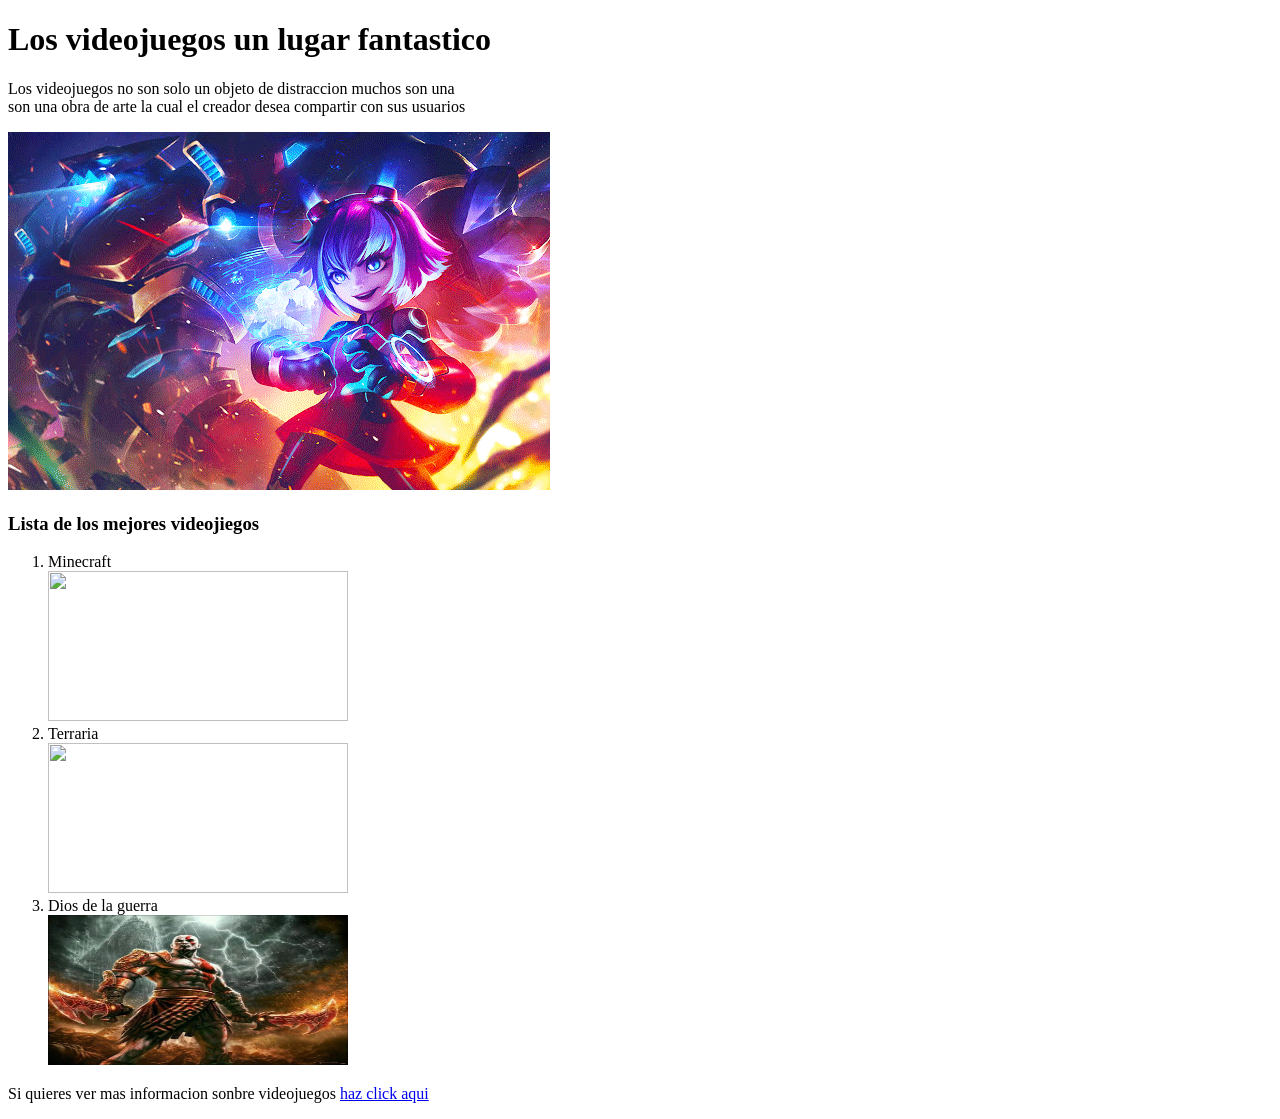
==== index.html @ e5dd71e2 "Inicio de la pagina Iniciamos la pagina" ====
<!DOCTYPE html>
<html lang="en">
<head>
    <meta charset="UTF-8">
    <meta name="viewport" content="width=device-width, initial-scale=1.0">
    <title>Mundo gamer</title>
</head>
<body>
    <main>
        <h1>Los videojuegos un lugar fantastico</h1>
    </main>
    <p>Los videojuegos no son solo un objeto de distraccion muchos son una <br>
    son una obra de arte la cual el creador desea compartir con sus usuarios <br>
    </p>
    <img src="imagenes/annie.gif" >
    <section>
        <h3>Lista de los mejores videojiegos</h3>
        <ol>
            <li>Minecraft</li>
            <img src = "imagenes/minecraft.jpg" width="300" height="150">
            <li>Terraria</li>
            <img src = "imagenes/terraria.jpg" width="300" height="150">
            <li>Dios de la guerra</li>
            <img src = "imagenes/Dios_Guerra.webp" width="300" height="150">
            <img>
        </ol>
    </section>
    <footer>
        <p>Si quieres ver mas informacion sonbre videojuegos <a href="https://store.steampowered.com/?l=spanish">haz click aqui</a></p>
    </footer>
</body>
</html>
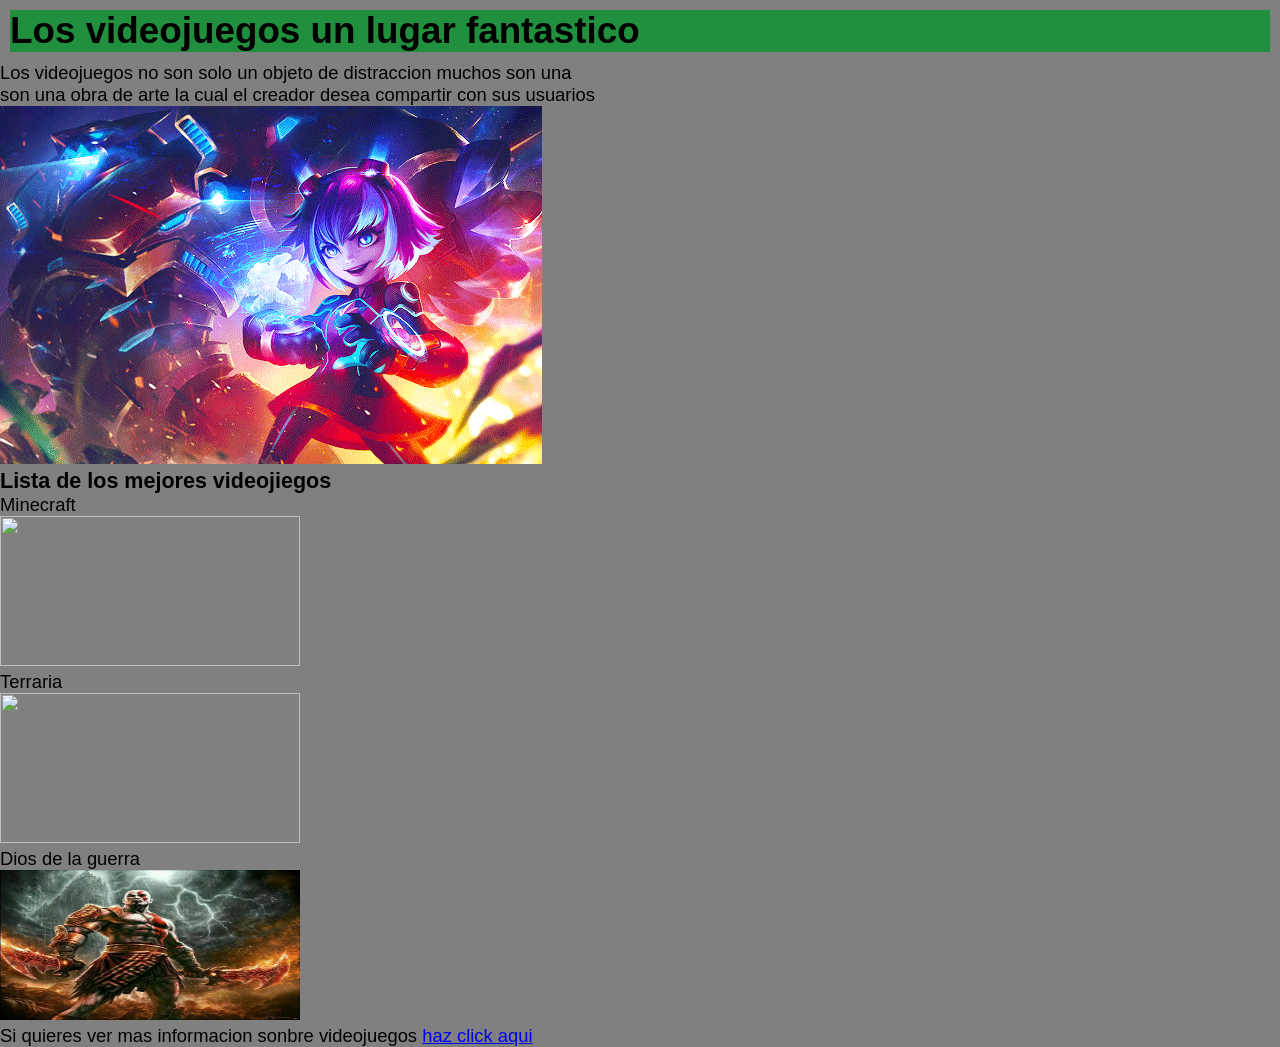
==== commit 3e740247: "Primeros estilos" ====
--- a/index.html
+++ b/index.html
@@ -4,6 +4,7 @@
     <meta charset="UTF-8">
     <meta name="viewport" content="width=device-width, initial-scale=1.0">
     <title>Mundo gamer</title>
+    <link rel="stylesheet" href="style.css">
 </head>
 <body>
     <main>
--- a/style.css
+++ b/style.css
@@ -0,0 +1,16 @@
+* {
+  margin: 0;
+  padding: 0;
+}
+
+body {
+    font-family: 'Gill Sans', 'Gill Sans MT', Calibri, 'Trebuchet MS', sans-serif;
+    font-size: 115%;
+    background-color: rgba(128,128,128);
+    margin: 0;
+}
+
+main {
+    margin: 10px;
+    background-color: rgb(32, 144, 62);
+}
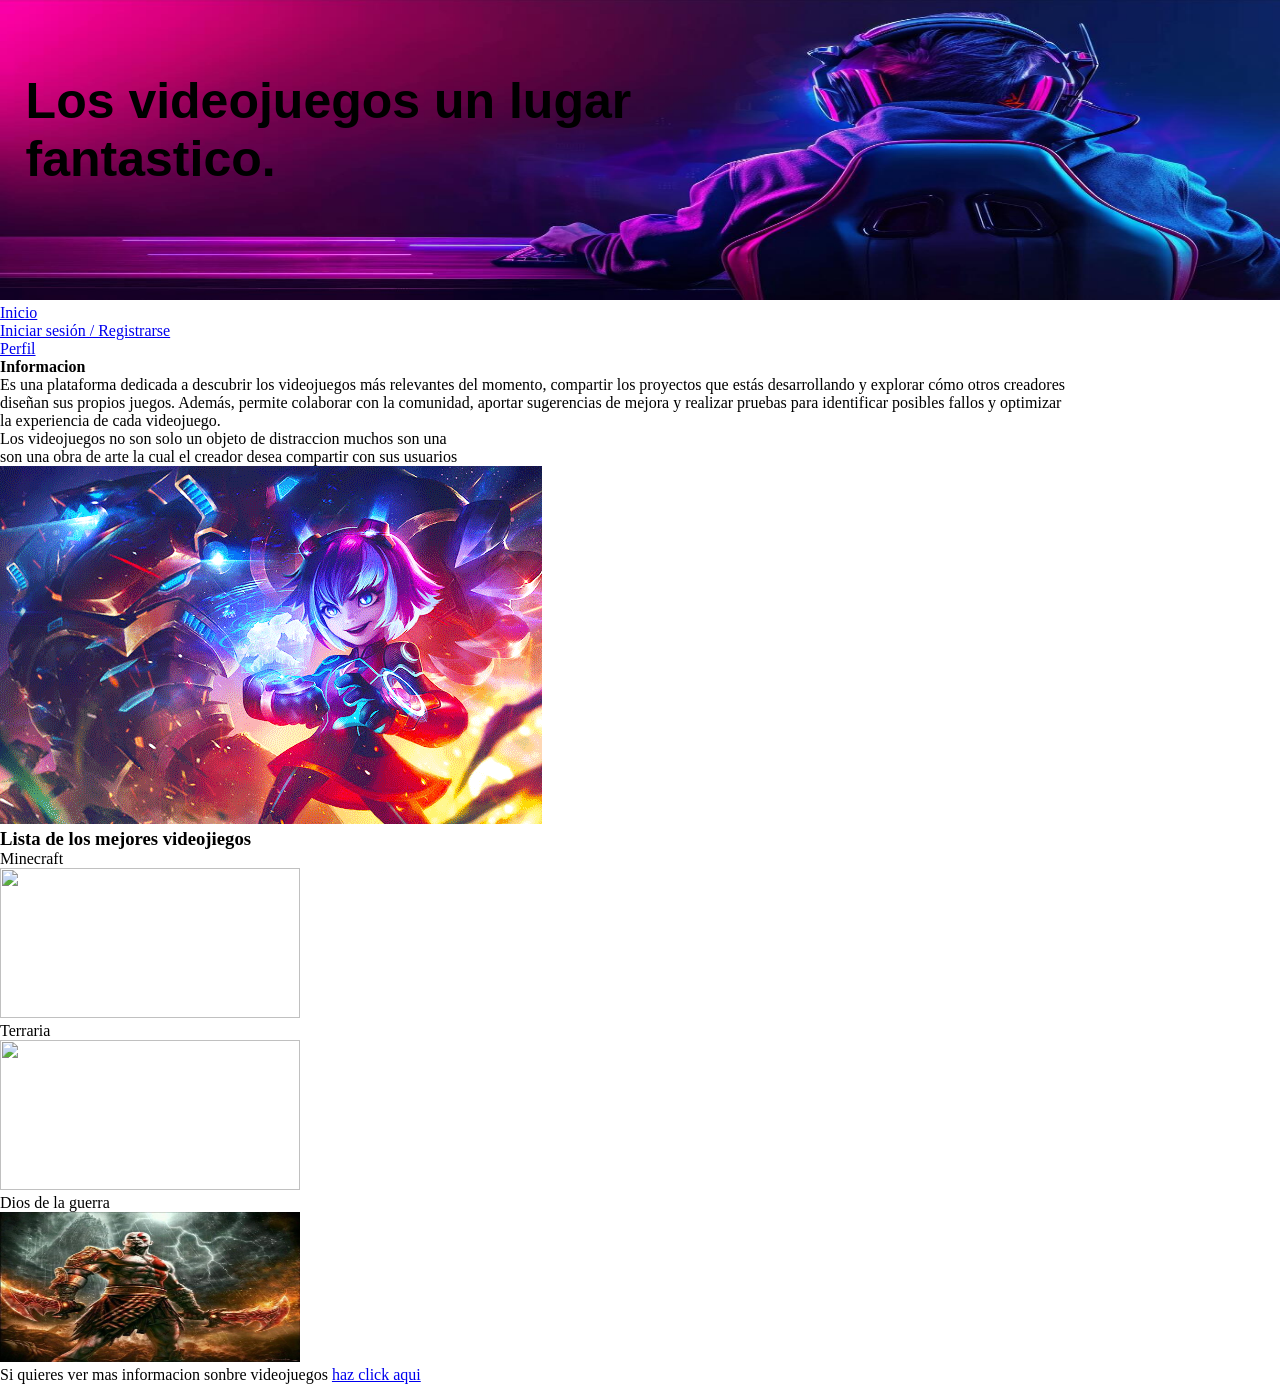
==== commit 8a85e887: "Primeros pasos de css" ====
--- a/index.html
+++ b/index.html
@@ -2,13 +2,36 @@
 <html lang="en">
 <head>
     <meta charset="UTF-8">
-    <meta name="viewport" content="width=device-width, initial-scale=1.0">
-    <title>Mundo gamer</title>
+    <title>El rincon del gamer</title>
     <link rel="stylesheet" href="style.css">
 </head>
 <body>
+    <header>
+        <img src="imagenes/Fondo.jpeg">
+        <h1>
+            Los videojuegos un lugar <br>
+            fantastico.
+        </h1>
+        <nav>
+            <ul>
+                <li><a href="#">Inicio</a></li>
+                <li><a href="#">Iniciar sesión / Registrarse</a></li>
+                <li><a href="#">Perfil</a></li>
+            </ul>
+        </nav>
+    </header>
     <main>
-        <h1>Los videojuegos un lugar fantastico</h1>
+        <div>
+            <h4>Informacion</h4>
+            <p>
+                Es una plataforma dedicada a descubrir los videojuegos más relevantes del momento,
+                compartir los proyectos que estás desarrollando y explorar cómo otros creadores<br>
+                diseñan sus propios juegos. Además, permite colaborar con la comunidad, aportar sugerencias
+                de mejora y realizar pruebas para identificar posibles fallos  y optimizar <br>
+                la experiencia de cada videojuego. 
+            </p>
+        </div>
+        
     </main>
     <p>Los videojuegos no son solo un objeto de distraccion muchos son una <br>
     son una obra de arte la cual el creador desea compartir con sus usuarios <br>
--- a/style.css
+++ b/style.css
@@ -3,14 +3,23 @@
   padding: 0;
 }
 
-body {
-    font-family: 'Gill Sans', 'Gill Sans MT', Calibri, 'Trebuchet MS', sans-serif;
-    font-size: 115%;
-    background-color: rgba(128,128,128);
-    margin: 0;
+header {
+    position: relative;
 }
 
-main {
-    margin: 10px;
-    background-color: rgb(32, 144, 62);
+header img {
+    height: 300px;
+    width: 100%;
+}
+
+header h1 {
+    position: absolute;
+    top: 20%;
+    left: 2%;
+    font-size: 50px;
+    font-family: 'Franklin Gothic Medium', 'Arial Narrow', Arial, sans-serif;
+}
+
+nav {
+    display: grid;
 }
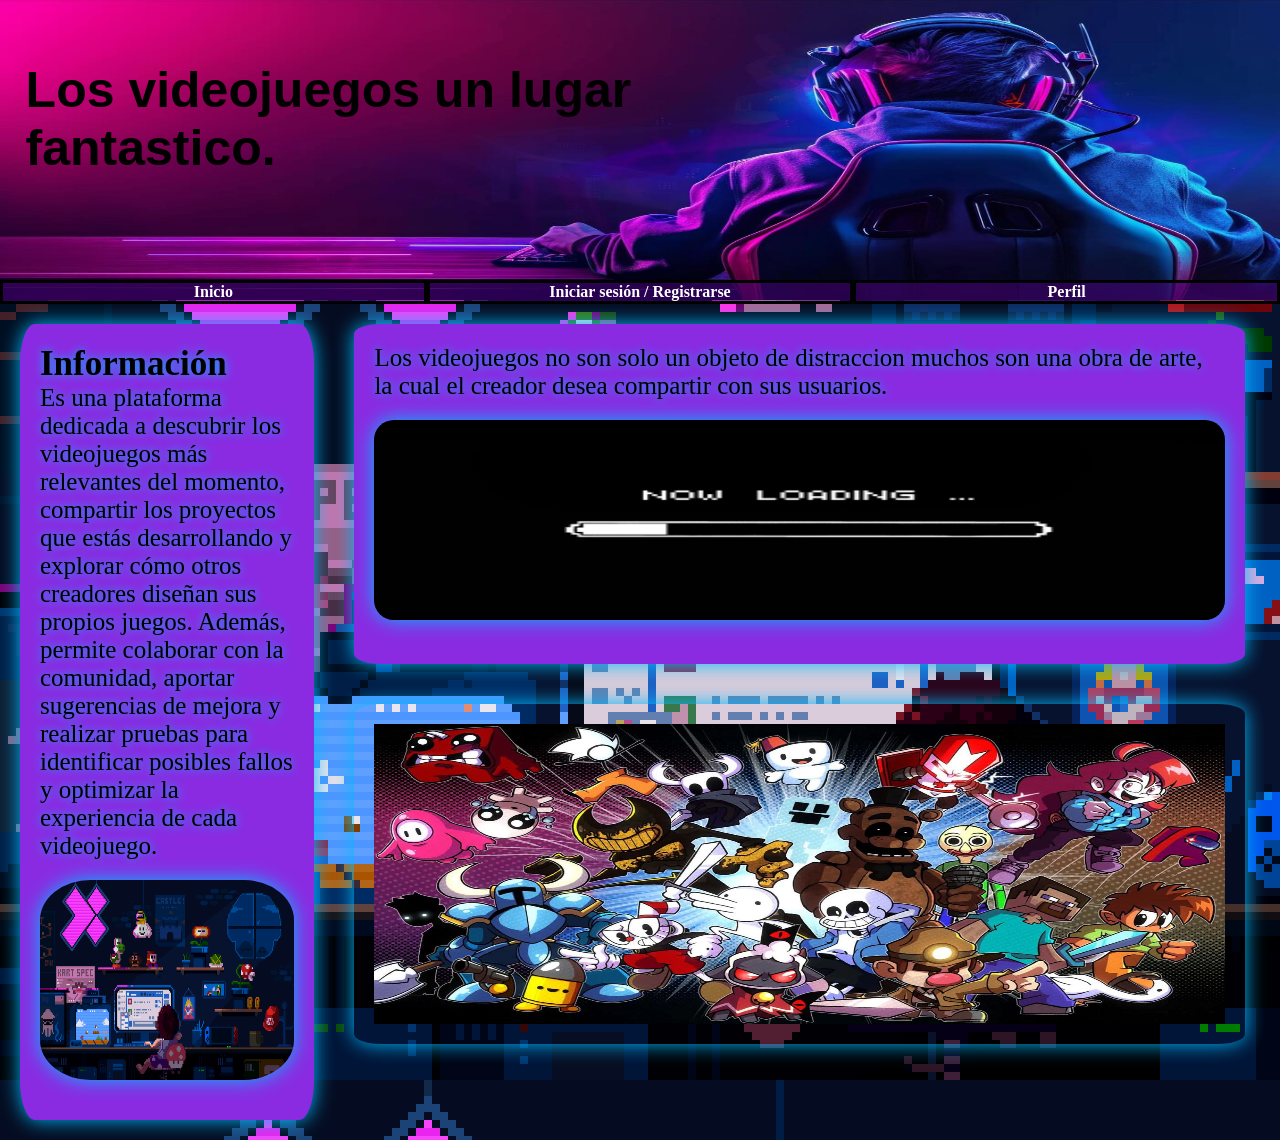
==== commit f9694432: "Implementacion de imagenes mas dinamicas" ====
--- a/index.html
+++ b/index.html
@@ -6,6 +6,9 @@
     <link rel="stylesheet" href="style.css">
 </head>
 <body>
+    <audio autoplay loop>
+        <source src="audio/musica.mp3" type="audio/mpeg">
+    </audio>
     <header>
         <img src="imagenes/Fondo.jpeg">
         <h1>
@@ -14,43 +17,38 @@
         </h1>
         <nav>
             <ul>
-                <li><a href="#">Inicio</a></li>
+                <li><a href="index.html">Inicio</a></li>
                 <li><a href="#">Iniciar sesión / Registrarse</a></li>
                 <li><a href="#">Perfil</a></li>
             </ul>
         </nav>
     </header>
     <main>
-        <div>
-            <h4>Informacion</h4>
+        <div id="informacion">
+            <h4>Información</h4>
             <p>
                 Es una plataforma dedicada a descubrir los videojuegos más relevantes del momento,
-                compartir los proyectos que estás desarrollando y explorar cómo otros creadores<br>
+                compartir los proyectos que estás desarrollando y explorar cómo otros creadores
                 diseñan sus propios juegos. Además, permite colaborar con la comunidad, aportar sugerencias
-                de mejora y realizar pruebas para identificar posibles fallos  y optimizar <br>
+                de mejora y realizar pruebas para identificar posibles fallos  y optimizar 
                 la experiencia de cada videojuego. 
             </p>
+            <img src="imagenes/fondo.gif">
         </div>
-        
+        <div>
+            <div id="motivacion">
+                <p>Los videojuegos no son solo un objeto de distraccion muchos son una 
+                obra de arte, la cual el creador desea compartir con sus usuarios.
+                <img src="imagenes/descargar.gif" >
+                </p>
+            </div>
+            <img src="imagenes/indi.jpeg" id="foto">
+        </div>
     </main>
-    <p>Los videojuegos no son solo un objeto de distraccion muchos son una <br>
-    son una obra de arte la cual el creador desea compartir con sus usuarios <br>
-    </p>
-    <img src="imagenes/annie.gif" >
-    <section>
-        <h3>Lista de los mejores videojiegos</h3>
-        <ol>
-            <li>Minecraft</li>
-            <img src = "imagenes/minecraft.jpg" width="300" height="150">
-            <li>Terraria</li>
-            <img src = "imagenes/terraria.jpg" width="300" height="150">
-            <li>Dios de la guerra</li>
-            <img src = "imagenes/Dios_Guerra.webp" width="300" height="150">
-            <img>
-        </ol>
+    <section>   
     </section>
     <footer>
-        <p>Si quieres ver mas informacion sonbre videojuegos <a href="https://store.steampowered.com/?l=spanish">haz click aqui</a></p>
+        
     </footer>
 </body>
 </html>
--- a/style.css
+++ b/style.css
@@ -1,6 +1,10 @@
 * {
   margin: 0;
   padding: 0;
+}
+
+body {
+    background-image: url(imagenes/fondo.gif);
 }
 
 header {
@@ -21,5 +25,97 @@
 }
 
 nav {
+    position: absolute;
+    bottom: 0;
+    width: 100%;
+}
+
+nav ul {
     display: grid;
+    grid-template-columns: repeat(3, 1fr);
+    list-style: none;   /* quita los puntos */
+    padding: 0;
+    margin: 0;
+    background-color: #4c00827e;
+}
+
+nav ul li {
+    border-style: solid;
+    text-align: center;
+}
+
+nav ul li a {
+    display: block;
+    text-decoration: none;
+    color: white;
+    font-weight: bold;
+}
+
+main {
+    display: flex;
+
+}
+
+#informacion {
+    background-color: blueviolet;
+    width: 30%;
+    padding: 20px;
+    margin: 20px;
+    border-radius: 5%;
+    box-shadow: 0 0 20px #00bbff;
+}
+
+#informacion img {
+    display: block;
+    margin: 20px auto;
+    height: 200px;
+    width: 100%;
+    border-radius: 20%;
+    box-shadow: 0 0 20px #00bbff;
+}
+
+#informacion h4 {
+    font-size: 35px;
+    color: black;
+    text-shadow: 0 0 10px #00bbff;
+}
+
+#informacion p {
+    font-size: 25px;
+    color: black;
+    text-shadow: 0 0 10px #00bbff;
+}
+
+#motivacion {
+    background-color: blueviolet;
+    height: 300px;
+    width: 90%;
+    padding: 20px;
+    margin: 20px;
+    border-radius: 3%;
+    box-shadow: 0 0 20px #00bbff;
+}
+
+#motivacion p {
+    font-size: 25px;
+    color: black;
+    text-shadow: 0 0 10px #00bbff;
+}
+
+#motivacion img {
+    display: block;
+    margin: 20px auto;
+    height: 200px;
+    width: 100%;
+    border-radius: 20px;
+    box-shadow: 0 0 20px #00bbff;
+}
+
+#foto{
+    height: 300px;
+    width: 90%;
+    padding: 20px;
+    margin: 20px;
+    border-radius: 3%;
+    box-shadow: 0 0 20px #00bbff;
 }
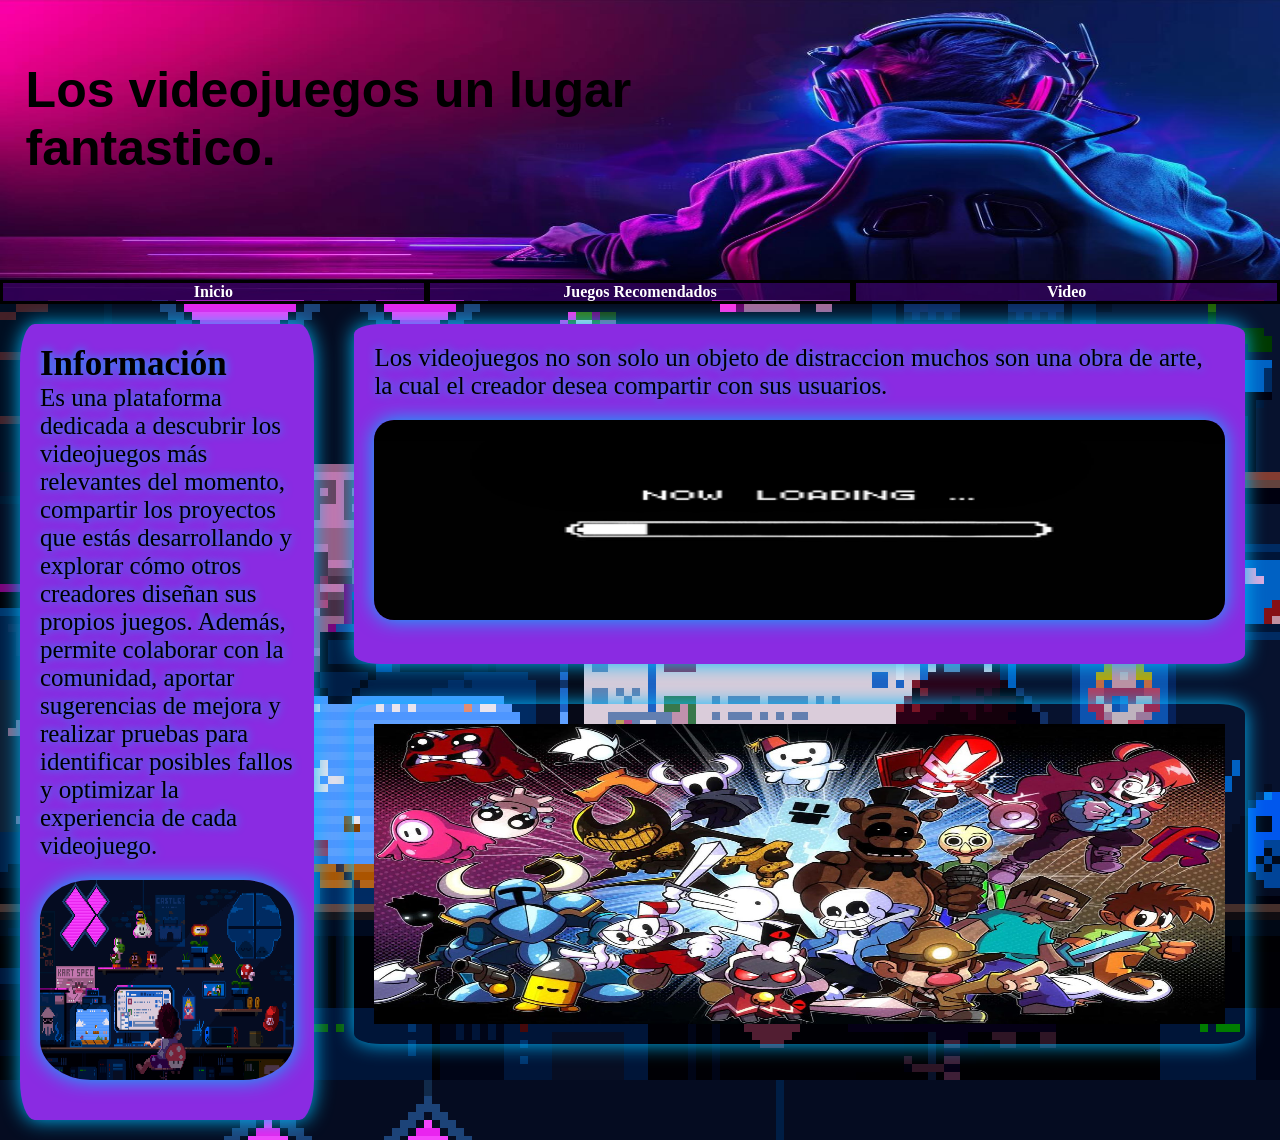
==== commit afccaf95: "tarea 3 coorsera" ====
--- a/index.html
+++ b/index.html
@@ -18,8 +18,8 @@
         <nav>
             <ul>
                 <li><a href="index.html">Inicio</a></li>
-                <li><a href="#">Iniciar sesión / Registrarse</a></li>
-                <li><a href="#">Perfil</a></li>
+                <li><a href="iniciar.html">Juegos Recomendados</a></li>
+                <li><a href="perfil.html">Video</a></li>
             </ul>
         </nav>
     </header>
--- a/style.css
+++ b/style.css
@@ -118,4 +118,28 @@
     margin: 20px;
     border-radius: 3%;
     box-shadow: 0 0 20px #00bbff;
+}
+
+main div ul {
+    display: grid;
+    grid-template-columns: 1fr 1fr 1fr;
+    list-style: none;
+}
+
+main div ul li {
+    font-size: 40px;
+    width: 100%;
+    background-color: rgba(255, 0, 183, 0.591);
+    border: solid;
+}
+
+main div ul li img {
+    margin: 10px;
+    width: 90%;
+    border-radius: 10px;
+}
+
+main img {
+    margin: 10px auto;
+    border-radius: 20px;
 }
